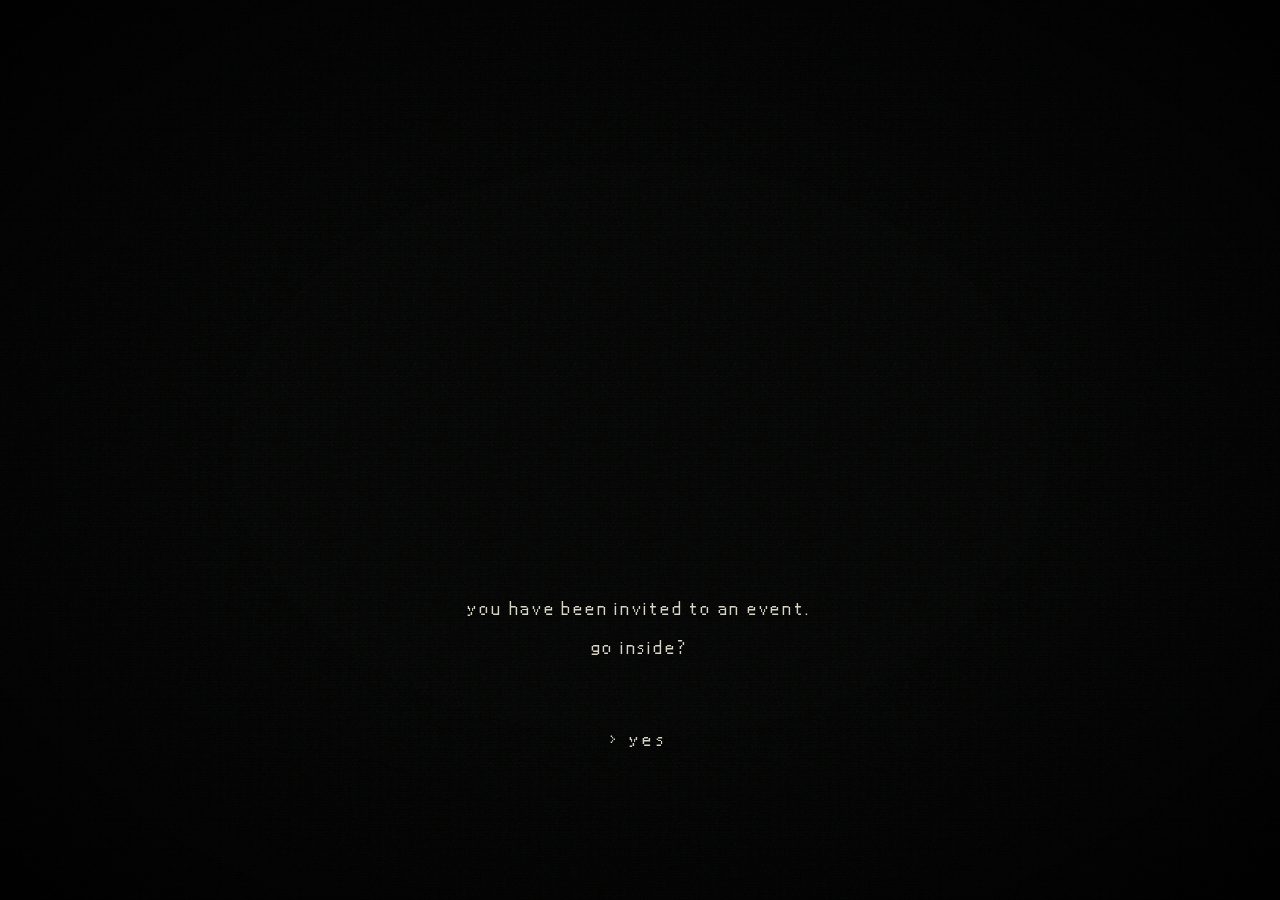
==== index.html @ 09882aeb "version 1 updated all work done with the template" ====
<!DOCTYPE html>
<html lang="en">
  <head>
    <meta charset="utf-8">
    <meta name="viewport" content="width=device-width,initial-scale=1,viewport-fit=cover">
    <title>...</title>

    <link rel="stylesheet" href="css/root.css">

</head>

<body class="intro">

<!-- INTRO VIDEO (paused until click) -->


<video id="intro-video" class="bg-video" playsinline preload="auto" poster="assets/images/door-poster.png">

  <source src="assets/door.mp4#t=0.001" type="video/mp4"></video>
  
<!-- ===================================================== VHS EFFECTS ===================================================== -->
<div class="fx fx-grain"></div>

<div class="fx fx-scan"></div>

<div class="fx fx-vignette"></div>

<div class="fx fx-flicker"></div>

<main class="intro__text" id="intro-ui">
  <p class="typed">you have been invited to an event.</p>
  <p class="typed d2"> go inside?</p>
  <button id="open-door" class="prompt">&gt; yes</button>
</main>

<script src="js/intro.js"></script></body></html>
---- css/root.css ----
/* =========================================================
   🎃 HALLOWEEN INVITATION — VISUAL CUSTOMIZATION
   ========================================================= */


@font-face {
    font-family: "nintendo";
    src: url("../assets/fonts/nintendo.ttf") format("truetype");
}
:root {
  --bg: #050605;
  /* background */
  --panel: rgba(8, 10, 8, 0.92);
  /* panel */
  --text: #d9d6c8;
  /* off-white text */
  --muted: #7d8272;
  /* muted text */
  --border: #4a5246;
  /* border */
  --accent: #8a1c1c;
  /* muted red */
  --warn: #d0261f;
  /* warning red */
  --green: #52684f;
  /* desaturated green */
  --vhs-noise: 0.09;
  /* grain strength */
  --overlay-opacity: 0.35;
  /* dark overlay / vignette strength */
  --font: "nintendo", ui-monospace, Menlo, monospace;
  /* fonts: drop a pixel font in assets/fonts and add @font-face */
  --speed: 1;
  /* animation speed multiplier (higher = slower) */
}

* {
  box-sizing: border-box;
}

html,
body {
  margin: 0;
  height: 100%;
  overflow: hidden;
  background: var(--bg);
  color: var(--text);
  font: 1.2rem var(--font);
  letter-spacing: 10%;
    line-height: 1.4;
}

.bg-video {
  position: absolute;
  inset: 0;
  width: 100%;
  height: 100%;
  object-fit: cover;
  filter: contrast(1.1) saturate(0.7);
}

#curtain {
  position: fixed;
  inset: 0;
  background: #000;
  z-index: 20;
  pointer-events: none;
  transition: opacity .6s
}

.stage {
  position: fixed;
  inset: 0;
  overflow: hidden;
}

.stage.shake {
  animation: shake calc(0.4s * var(--speed)) 3;
}

@keyframes shake {
  25% {
    transform: translate(-3px, 2px);
  }

  50% {
    transform: translate(3px, -2px);
  }

  75% {
    transform: translate(-2px, -1px);
  }
}


/* =========================================================
   VHS FX: cheap overlays
   ========================================================= */

.fx {
  position: fixed;
  inset: 0;
  pointer-events: none;
  z-index: 5;
}

.fx-scan {
  background: repeating-linear-gradient(0deg,
      rgba(0, 0, 0, 0.28) 0 1px,
      transparent 1px 3px);
  mix-blend-mode: multiply;
}

.fx-grain {
  opacity: var(--vhs-noise);
  background: url("data:image/svg+xml;utf8,<svg xmlns='http://www.w3.org/2000/svg' width='160' height='160'><filter id='n'><feTurbulence baseFrequency='.9' numOctaves='2'/></filter><rect width='160' height='160' filter='url(%23n)'/></svg>");
  animation: grain calc(0.6s * var(--speed)) steps(4) infinite;
}

@keyframes grain {
  25% {
    transform: translate(-8px, 5px);
  }

  50% {
    transform: translate(6px, -7px);
  }

  75% {
    transform: translate(-4px, -3px);
  }
}

.fx-vignette {
  background: radial-gradient(ellipse at center,
      transparent 45%,
      rgba(0, 0, 0, calc(var(--overlay-opacity) + 0.45)) 100%);
}

.fx-flicker {
  background: #000;
  opacity: 0;
  animation: flick calc(7s * var(--speed)) infinite;
}

@keyframes flick {

  0%,
  92%,
  100% {
    opacity: 0;
  }

  93% {
    opacity: 0.18;
  }

  95% {
    opacity: 0.04;
  }

  97% {
    opacity: 0.22;
  }
}

body.glitch .bg-video {
  animation: glitch calc(0.3s * var(--speed)) 4;
}

@keyframes glitch {

  0%,
  100% {
    transform: none;
    filter: contrast(1.1) saturate(0.7);
  }

  30% {
    transform: translateX(-6px);
    filter: contrast(1.4) hue-rotate(40deg);
  }

  60% {
    transform: translateX(5px) skewX(2deg);
    filter: invert(0.1) contrast(1.3);
  }
}


/* =========================================================
   INTRO
   ========================================================= */



.intro__text {
  position: fixed;
  z-index: 6;
  left: 50%;
  bottom: 14%;
  transform: translateX(-50%);
  width: min(92vw, 560px);
  text-align: center;
}

.intro__text p {
  margin: 0.3em 0;
  letter-spacing: 0.12em;
}

.typed {
  opacity: 0;
  animation: in 1s forwards;
}

.d2 {
  animation-delay: 1.4s;
}

@keyframes in {
  to {
    opacity: 1;
  }
}

.prompt {
  margin-top: 1.5em;
  background: none;
  border: 0;
  color: var(--text);
  font: inherit;
  letter-spacing: 0.2em;
  cursor: pointer;
  padding: 0.8em 1.2em;
  opacity: 0;
  animation:
    in 1s 2.6s forwards,
    blink calc(1.2s * var(--speed)) 3.6s infinite steps(2);
}

.prompt:hover,
.prompt:focus-visible {
  color: var(--warn);
}

@keyframes blink {
  50% {
    opacity: 0.35;
  }
}

.rec {
  position: fixed;
  z-index: 6;
  top: 16px;
  left: 18px;
  color: var(--warn);
  letter-spacing: 0.15em;
  font-size: 1rem;
}

body.leaving .intro__text {
  opacity: 0;
  transition: opacity 1s;
}


/* =========================================================
   HOTSPOTS
   ========================================================= */

.spots {
  position: fixed;
  inset: 0;
  width: 100%;
  height: 100%;
  z-index: 3;
  pointer-events: none
}


.spots {
  position: fixed;
  inset: 0;
  width: 100%;
  height: 100%;
  z-index: 3;
  pointer-events: none
}

.spots {
  display: none
}

body.room-ready .spots {
  display: block
}

.hot {
  fill: transparent;
  stroke: transparent;
  stroke-width: 0;
  vector-effect: non-scaling-stroke;
  pointer-events: all;
  outline: none;
  transition: fill .2s, stroke .2s
}

.hot:hover,
.hot:focus-visible {
  fill: rgba(138, 28, 28, .16);
  border: 3px solid rgba(217, 214, 200, .7);
  animation: hotglow calc(2.2s*var(--speed)) ease-in-out infinite
}

.hot.found {
  stroke: rgba(82, 104, 79, .35)
}

.hot.found:hover,
.hot.found:focus-visible {
  stroke: rgba(217, 214, 200, .7)
}

@keyframes hotglow {

  0%,
  100% {
    stroke-opacity: .55;
    fill-opacity: .7;
    filter: drop-shadow(0 0 2px rgba(208, 38, 31, .35))
  }

  50% {
    stroke-opacity: 1;
    fill-opacity: 1;
    filter: drop-shadow(0 0 7px rgba(208, 38, 31, .65))
  }
}

@media(prefers-reduced-motion:reduce) {

  .hot:hover,
  .hot:focus-visible {
    animation: none
  }
}

@media(pointer:fine) {

  .spots,
  .hot {
    cursor: url("data:image/svg+xml;utf8,<svg xmlns='http://www.w3.org/2000/svg' width='24' height='24'><path d='M12 2v7M12 15v7M2 12h7M15 12h7' stroke='%23d9d6c8' stroke-width='1.5'/></svg>") 12 12, crosshair
  }
}




.examine {
  position: fixed;
  z-index: 8;
  pointer-events: none;
  border: 1px solid var(--border);
  background: var(--panel);
  padding: 0.3em 0.7em;
  font-size: 0.85rem;
  letter-spacing: 0.2em;
}

.examine b {
  display: block;
  color: var(--muted);
  font-weight: 400;
}

.examine[hidden] {
  display: none;
}

.toast {
  position: fixed;
  z-index: 10;
  left: 50%;
  bottom: calc(8% + env(safe-area-inset-bottom));
  transform: translateX(-50%);
  width: min(90vw, 380px);
  text-align: center;
  background: var(--panel);
  border: 1px solid var(--border);
  box-shadow: 0 0 0 3px #000, 0 0 0 4px var(--accent);
  padding: 1em 1.2em;
  letter-spacing: .08em;
  animation: in calc(.4s*var(--speed))
}

.toast[hidden] {
  display: none
}

.toast b {
  color: var(--warn);
  font-weight: 400;
  letter-spacing: .2em
}


/* =========================================================
   HUD
   ========================================================= */

.hud {
  position: fixed;
  z-index: 7;
  font-size: 14px;
  letter-spacing: 0.3em;
  color: var(--muted);
  pointer-events: none;
  padding: calc(16px + env(safe-area-inset-top)) 16px;
}

.hud b {
  color: var(--text);
  font-weight: 400;
}

.hud--tl {
  top: 0;
  left: 0;
}

.hud--tr {
  top: 0;
  right: 0;
  text-align: right;
}

.hud--bl {
  bottom: 0;
  left: 0;
}

.hud__btn {
  pointer-events: auto;
  margin-top: 0.4em;
  min-height: 44px;
  background: none;
  border: 1px solid var(--border);
  color: var(--text);
  font: inherit;
  letter-spacing: 0.2em;
  padding: 0 0.8em;
  cursor: pointer;
}


/* =========================================================
   INFO PANEL
   ========================================================= */

.info-panel {
  position: fixed;
  inset: 0;
  z-index: 9;
  display: grid;
  place-items: center;
  background: rgba(0, 0, 0, 0.72);
  padding: 16px;
}

.info-panel[hidden] {
  display: none;
}

.info-panel__window {
  position: relative;
  width: min(94vw, 520px);
  max-height: 86vh;
  overflow: auto;
  background: var(--panel);
  border: 1px solid var(--border);
  box-shadow:
    0 0 0 3px #000,
    0 0 0 4px var(--accent);
  padding: 1.4em 1.4em 1.2em;
  animation: in calc(0.2s * var(--speed));
}

.info-panel__window h2 {
  margin: 0 0 0.6em;
  font-size: 18px;
  letter-spacing: 0.2em;
  font-weight: 400;
  border-bottom: 1px solid var(--border);
  padding-bottom: 0.5em;
  color: var(--warn);
}

.info-panel__close {
  position: absolute;
  right: 6px;
  top: 6px;
  width: 44px;
  height: 44px;
  background: none;
  border: 0;
  color: var(--text);
  font-size: 24px;
  cursor: pointer;
}

.big {
  font-size: 20px;
  letter-spacing: 0.08em;
  margin: 0.4em 0;
}

.dim {
  color: var(--muted);
}

.btn {
  display: inline-block;
  margin: 0.8em 0.8em 0 0;
  padding: 0.6em 1em;
  min-height: 44px;
  line-height: 1.8;
  border: 1px solid var(--border);
  background: none;
  color: var(--text);
  font: inherit;
  letter-spacing: 0.12em;
  text-decoration: none;
  cursor: pointer;
}

.btn:hover,
.btn:focus-visible {
  border-color: var(--warn);
  color: var(--warn);
  outline: none;
}

table {
  width: 100%;
  border-collapse: collapse;
}

th,
td {
  text-align: left;
  padding: 0.25em 0.5em 0.25em 0;
  border-bottom: 1px dashed var(--border);
}

th {
  color: var(--muted);
  font-weight: 400;
}

.inv li {
  list-style: none;
}

.inv {
  padding: 0;
  margin: 0.5em 0;
}

.inv .got {
  color: var(--text);
}

.inv .no {
  color: var(--muted);
}


/* =========================================================
   RESPONSIVE
   ========================================================= */

@media (max-width: 600px) {
  .hud {
    font-size: 10px;
    padding-left: 8px;
    padding-right: 8px;
  }

}


/* =========================================================
   REDUCED MOTION
   ========================================================= */

@media (prefers-reduced-motion: reduce) {

  .fx-grain,
  .fx-flicker {
    animation: none;
  }

  .fx-flicker {
    display: none;
  }

  .stage.shake,
  body.glitch .bg-video {
    animation: none;
  }

  .typed,
  .prompt {
    animation-duration: 0.01s;
    animation-delay: 0s;
  }
}

body.paused .fx-grain,
body.paused .fx-flicker {
  animation-play-state: paused;
}
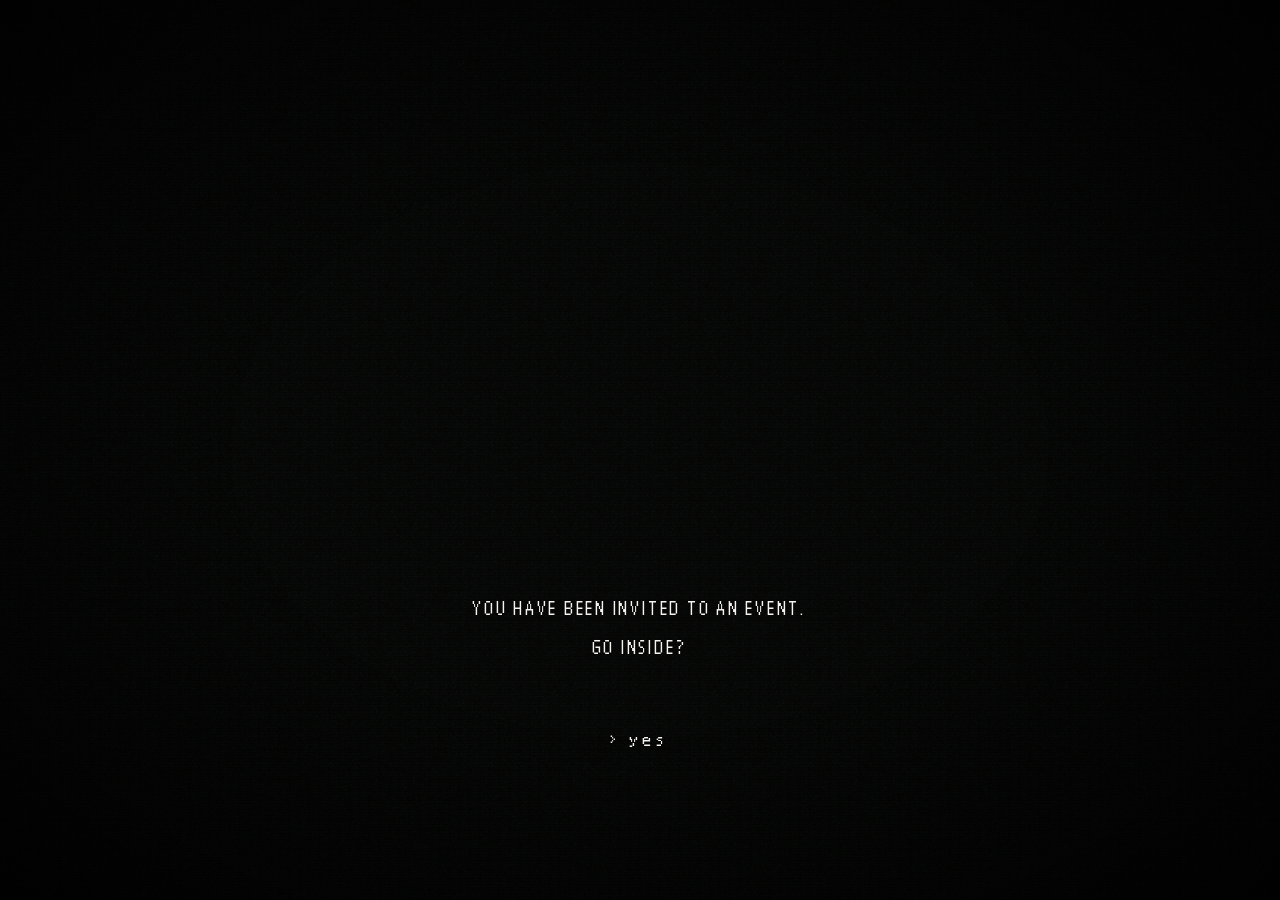
==== commit 0e25c0e0: "added style.css file and fixed hotspots" ====
--- a/index.html
+++ b/index.html
@@ -5,20 +5,20 @@
     <meta name="viewport" content="width=device-width,initial-scale=1,viewport-fit=cover">
     <title>...</title>
 
-    <link rel="stylesheet" href="css/root.css">
+    <link rel="stylesheet" href="css/style.css">
 
 </head>
 
 <body class="intro">
 
-<!-- INTRO VIDEO (paused until click) -->
+<!-- INTRO VIDEO -->
 
 
 <video id="intro-video" class="bg-video" playsinline preload="auto" poster="assets/images/door-poster.png">
 
   <source src="assets/door.mp4#t=0.001" type="video/mp4"></video>
   
-<!-- ===================================================== VHS EFFECTS ===================================================== -->
+<!-- EFFECTS -->
 <div class="fx fx-grain"></div>
 
 <div class="fx fx-scan"></div>
--- a/css/style.css
+++ b/css/style.css
@@ -0,0 +1,562 @@
+/* general styling*/
+
+@import url('root.css');
+
+.bg-video {
+    position: absolute;
+    inset: 0;
+    width: 100%;
+    height: 100%;
+    object-fit: cover;
+    filter: contrast(1.1) saturate(0.7);
+}
+
+#curtain {
+    position: fixed;
+    inset: 0;
+    background: #000;
+    z-index: 20;
+    pointer-events: none;
+    transition: opacity .6s
+}
+
+.stage {
+    position: fixed;
+    inset: 0;
+    overflow: hidden;
+}
+
+.stage.shake {
+    animation: shake calc(0.4s * var(--speed)) 3;
+}
+
+@keyframes shake {
+    25% {
+        transform: translate(-3px, 2px);
+    }
+
+    50% {
+        transform: translate(3px, -2px);
+    }
+
+    75% {
+        transform: translate(-2px, -1px);
+    }
+}
+
+
+/* OVERLAYS */
+
+.fx {
+    position: fixed;
+    inset: 0;
+    pointer-events: none;
+    z-index: 5;
+}
+
+.fx-scan {
+    background: repeating-linear-gradient(0deg,
+            rgba(0, 0, 0, 0.28) 0 1px,
+            transparent 1px 3px);
+    mix-blend-mode: multiply;
+}
+
+.fx-grain {
+    opacity: var(--vhs-noise);
+    background: url("data:image/svg+xml;utf8,<svg xmlns='http://www.w3.org/2000/svg' width='160' height='160'><filter id='n'><feTurbulence baseFrequency='.9' numOctaves='2'/></filter><rect width='160' height='160' filter='url(%23n)'/></svg>");
+    animation: grain calc(0.6s * var(--speed)) steps(4) infinite;
+}
+
+@keyframes grain {
+    25% {
+        transform: translate(-8px, 5px);
+    }
+
+    50% {
+        transform: translate(6px, -7px);
+    }
+
+    75% {
+        transform: translate(-4px, -3px);
+    }
+}
+
+.fx-vignette {
+    background: radial-gradient(ellipse at center,
+            transparent 45%,
+            rgba(0, 0, 0, calc(var(--overlay-opacity) + 0.45)) 100%);
+}
+
+.fx-flicker {
+    background: #000;
+    opacity: 0;
+    animation: flick calc(7s * var(--speed)) infinite;
+}
+
+@keyframes flick {
+
+    0%,
+    92%,
+    100% {
+        opacity: 0;
+    }
+
+    93% {
+        opacity: 0.18;
+    }
+
+    95% {
+        opacity: 0.04;
+    }
+
+    97% {
+        opacity: 0.22;
+    }
+}
+
+body.glitch .bg-video {
+    animation: glitch calc(0.3s * var(--speed)) 4;
+}
+
+@keyframes glitch {
+
+    0%,
+    100% {
+        transform: none;
+        filter: contrast(1.1) saturate(0.7);
+    }
+
+    30% {
+        transform: translateX(-6px);
+        filter: contrast(1.4) hue-rotate(40deg);
+    }
+
+    60% {
+        transform: translateX(5px) skewX(2deg);
+        filter: invert(0.1) contrast(1.3);
+    }
+}
+
+
+/* INTRO */
+
+
+
+.intro__text {
+    position: fixed;
+    z-index: 6;
+    left: 50%;
+    bottom: 14%;
+    transform: translateX(-50%);
+    width: min(92vw, 560px);
+    text-align: center;
+}
+
+.intro__text p {
+    margin: 0.3em 0;
+    letter-spacing: 0.12em;
+}
+
+.typed {
+    opacity: 0;
+    animation: in 1s forwards;
+}
+
+.d2 {
+    animation-delay: 1.4s;
+}
+
+@keyframes in {
+    to {
+        opacity: 1;
+    }
+}
+
+.prompt {
+    margin-top: 1.5em;
+    background: none;
+    border: 0;
+    color: var(--text);
+    font: inherit;
+    letter-spacing: 0.2em;
+    cursor: pointer;
+    padding: 0.8em 1.2em;
+    opacity: 0;
+    animation:
+        in 1s 2.6s forwards,
+        blink calc(1.2s * var(--speed)) 3.6s infinite steps(2);
+}
+
+.prompt:hover,
+.prompt:focus-visible {
+    color: var(--warn);
+}
+
+@keyframes blink {
+    50% {
+        opacity: 0.35;
+    }
+}
+
+.rec {
+    position: fixed;
+    z-index: 6;
+    top: 16px;
+    left: 18px;
+    color: var(--warn);
+    letter-spacing: 0.15em;
+    font-size: 1rem;
+}
+
+body.leaving .intro__text {
+    opacity: 0;
+    transition: opacity 1s;
+}
+
+
+/* HOTSPOTS */
+.spots {
+    position: fixed;
+    inset: 0;
+    width: 100%;
+    height: 100%;
+    z-index: 3;
+    pointer-events: none;
+    display: none
+}
+
+body.room-ready .spots {
+    display: block
+}
+
+.hot {
+    fill: transparent;
+    stroke: transparent;
+    stroke-width: 1;
+    vector-effect: non-scaling-stroke;
+    pointer-events: all;
+    outline: none;
+    transition: fill .2s, stroke .2s;
+    animation: hotglow calc(2.2s*var(--speed)) ease-in-out infinite;
+}
+
+.hot.found {
+    stroke: rgba(82, 104, 79, .35)
+}
+
+.hot:hover,
+.hot:focus-visible,
+.hot.found:hover,
+.hot.found:focus-visible {
+    fill: rgba(138, 28, 28, .16);
+    stroke: rgba(217, 214, 200, .7);
+    animation: hotglow calc(2.2s*var(--speed)) ease-in-out infinite
+}
+
+@keyframes hotglow {
+
+    0%,
+    100% {
+        stroke-opacity: .55;
+        fill-opacity: .7;
+        filter: drop-shadow(0 0 2px rgba(208, 38, 31, .35))
+    }
+
+    50% {
+        stroke-opacity: 1;
+        fill-opacity: 1;
+        filter: drop-shadow(0 0 7px rgba(208, 38, 31, .65))
+    }
+}
+
+@media(prefers-reduced-motion:reduce) {
+
+    .hot:hover,
+    .hot:focus-visible {
+        animation: none
+    }
+}
+
+@media(pointer:fine) {
+
+    .spots,
+    .hot {
+        cursor: url("data:image/svg+xml;utf8,<svg xmlns='http://www.w3.org/2000/svg' width='24' height='24'><path d='M12 2v7M12 15v7M2 12h7M15 12h7' stroke='%23d9d6c8' stroke-width='1.5'/></svg>") 12 12, crosshair
+    }
+}
+
+
+
+
+.examine {
+    position: fixed;
+    z-index: 8;
+    pointer-events: none;
+    border: 1px solid var(--border);
+    background: var(--panel);
+    padding: 0.3em 0.7em;
+    font-size: 0.85rem;
+    letter-spacing: 0.2em;
+}
+
+.examine b {
+    display: block;
+    color: var(--muted);
+    font-weight: 400;
+}
+
+.examine[hidden] {
+    display: none;
+}
+
+.toast {
+    position: fixed;
+    z-index: 10;
+    left: 50%;
+    bottom: calc(8% + env(safe-area-inset-bottom));
+    transform: translateX(-50%);
+    width: min(90vw, 380px);
+    text-align: center;
+    background: var(--panel);
+    border: 1px solid var(--border);
+    box-shadow: 0 0 0 3px #000, 0 0 0 4px var(--accent);
+    padding: 1em 1.2em;
+    letter-spacing: .8em;
+    animation: in calc(.4s*var(--speed))
+}
+
+.toast[hidden] {
+    display: none
+}
+
+.toast b {
+    color: var(--warn);
+    font-weight: 400;
+    letter-spacing: .2em
+}
+
+
+/* TODO : HUD */
+
+.hud {
+    position: fixed;
+    z-index: 7;
+    font-size: 14px;
+    letter-spacing: 0.3em;
+    color: var(--muted);
+    pointer-events: none;
+    padding: calc(16px + env(safe-area-inset-top)) 16px;
+}
+
+.hud b {
+    color: var(--text);
+    font-weight: 400;
+}
+
+.hud--tl {
+    top: 0;
+    left: 0;
+}
+
+.hud--tr {
+    top: 0;
+    right: 0;
+    text-align: right;
+}
+
+.hud--bl {
+    bottom: 0;
+    left: 0;
+}
+
+.hud__btn {
+    pointer-events: auto;
+    margin-top: 0.4em;
+    min-height: 44px;
+    background: none;
+    border: 1px solid var(--border);
+    color: var(--text);
+    font: inherit;
+    letter-spacing: 0.2em;
+    padding: 0 0.8em;
+    cursor: pointer;
+}
+
+
+/* TODO: INFO PANEL */
+
+.info-panel {
+    position: fixed;
+    inset: 0;
+    z-index: 9;
+    display: grid;
+    place-items: center;
+    background: rgba(0, 0, 0, 0.72);
+    padding: 16px;
+}
+
+.info-panel[hidden] {
+    display: none;
+}
+
+.info-panel__window {
+    position: relative;
+    width: min(94vw, 520px);
+    max-height: 86vh;
+    overflow: auto;
+    background: var(--panel);
+    
+box-shadow:
+        inset 0 6px 3px #878CB4,
+        inset 0 6px 4px #A6A9D3,
+
+        inset 0 -4px 3px #878CB4,
+        inset 0 -6px 4px #A6A9D3,
+
+        inset 4px 0 3px #878CB4,
+        inset 6px 0 4px #A6A9D3,
+
+        inset -4px 0 3px #878CB4,
+        inset -6px 0 4px #A6A9D3,
+
+        inset 0 0 2px rgba(53, 56, 91, 0.25);
+
+    padding: 1.4em 1.4em 1.2em;
+    animation: in calc(0.2s * var(--speed));
+}
+
+
+
+
+
+.info-panel__window h2 {
+    margin: 0 0 0.6em;
+    font-size: 18px;
+    letter-spacing: 0.12em;
+    font-weight: 400;
+    border-bottom: 2px solid var(--border);
+    padding-bottom: 0.5em;
+    color: var(--warn);
+}
+
+
+.info-panel__close {
+    position: absolute;
+    right: 8px;
+    top: 8px;
+    width: 44px;
+    height: 44px;
+    background: none;
+    border: 0;
+    color: var(--text);
+    font-size: 24px;
+    cursor: pointer;
+}
+
+.big {
+    font-size: 24px;
+    letter-spacing: 0.16em;
+    margin: 0.4em 0;
+}
+
+.dim {
+    color: var(--muted);
+}
+
+.btn {
+    display: inline-block;
+    margin: 0.8em 0.8em 0 0;
+    padding: 0;
+    padding: 0.3em 1em;
+    background: #01010D;
+    border: 4px solid var(--border);
+
+
+    color: var(--text);
+    font: inherit;
+    letter-spacing: 0.12em;
+    text-decoration: none;
+    cursor: pointer;
+}
+
+.btn:hover,
+.btn:focus-visible {
+    border-color: var(--warn);
+    color: var(--warn);
+    outline: none;
+}
+
+table {
+    width: 100%;
+    border-collapse: collapse;
+}
+
+th,
+td {
+    text-align: left;
+    padding: 0.25em 0.5em 0.25em 0;
+    border-bottom: 1px dashed var(--border);
+}
+
+th {
+    color: var(--muted);
+    font-weight: 400;
+}
+
+.inv li {
+    list-style: none;
+}
+
+.inv {
+    padding: 0;
+    margin: 0.5em 0;
+}
+
+.inv .got {
+    color: var(--text);
+}
+
+.inv .no {
+    color: var(--muted);
+}
+
+
+/* RESPONSIVE */
+
+@media (max-width: 600px) {
+    .hud {
+        font-size: 10px;
+        padding-left: 8px;
+        padding-right: 8px;
+    }
+
+}
+
+
+@media (prefers-reduced-motion: reduce) {
+
+    .fx-grain,
+    .fx-flicker {
+        animation: none;
+    }
+
+    .fx-flicker {
+        display: none;
+    }
+
+    .stage.shake,
+    body.glitch .bg-video {
+        animation: none;
+    }
+
+    .typed,
+    .prompt {
+        animation-duration: 0.01s;
+        animation-delay: 0s;
+    }
+}
+
+body.paused .fx-grain,
+body.paused .fx-flicker {
+    animation-play-state: paused;
+}
